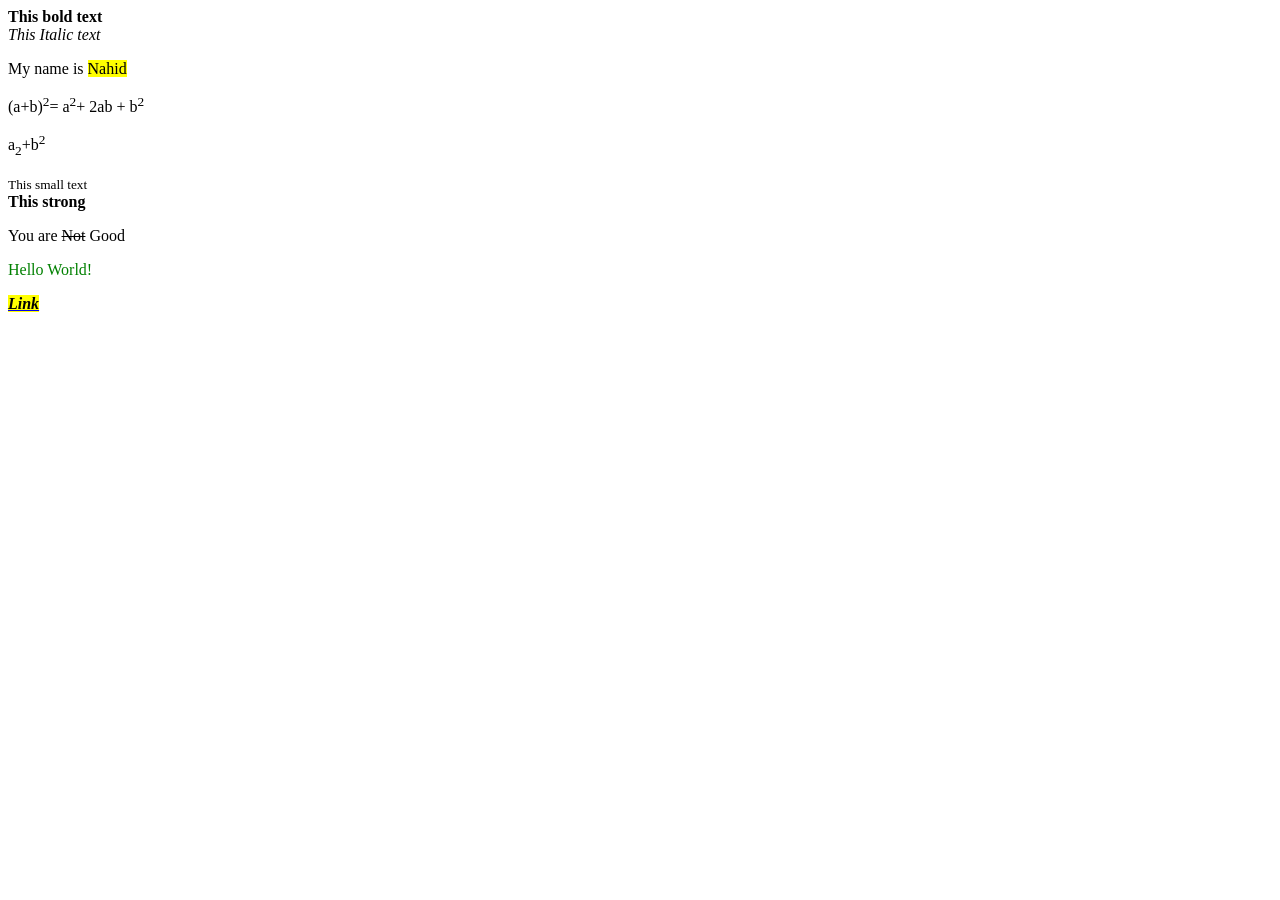
==== HTML/Basic.html @ ea89b9df "Learn basic HTML" ====
<!DOCTYPE html>
<html>
    <head>
        <title>For Testing Perpous</title>
    </head>
    <body>
        <b>This bold text</b>
        <br>
        <i>This Italic text</i>
        <p>My name is <mark>Nahid</mark></p>
        <p>(a+b)<sup>2</sup>= a<sup>2</sup>+ 2ab + b<sup>2</sup></p>
        <p>a<sub>2</sub>+b<sup>2</sup></p>


        <small>This small text</small>
        <br>
        <strong>This strong</strong>
        <p>You are <del>Not</del> Good</p>

        <!--This is a comment-->
        <p style="color: green;">Hello World!</p>
        <a href="https://www.w3schools.com/"><mark><strong><b><i>Link</i></b></strong></mark></a>
    </body>
</html>
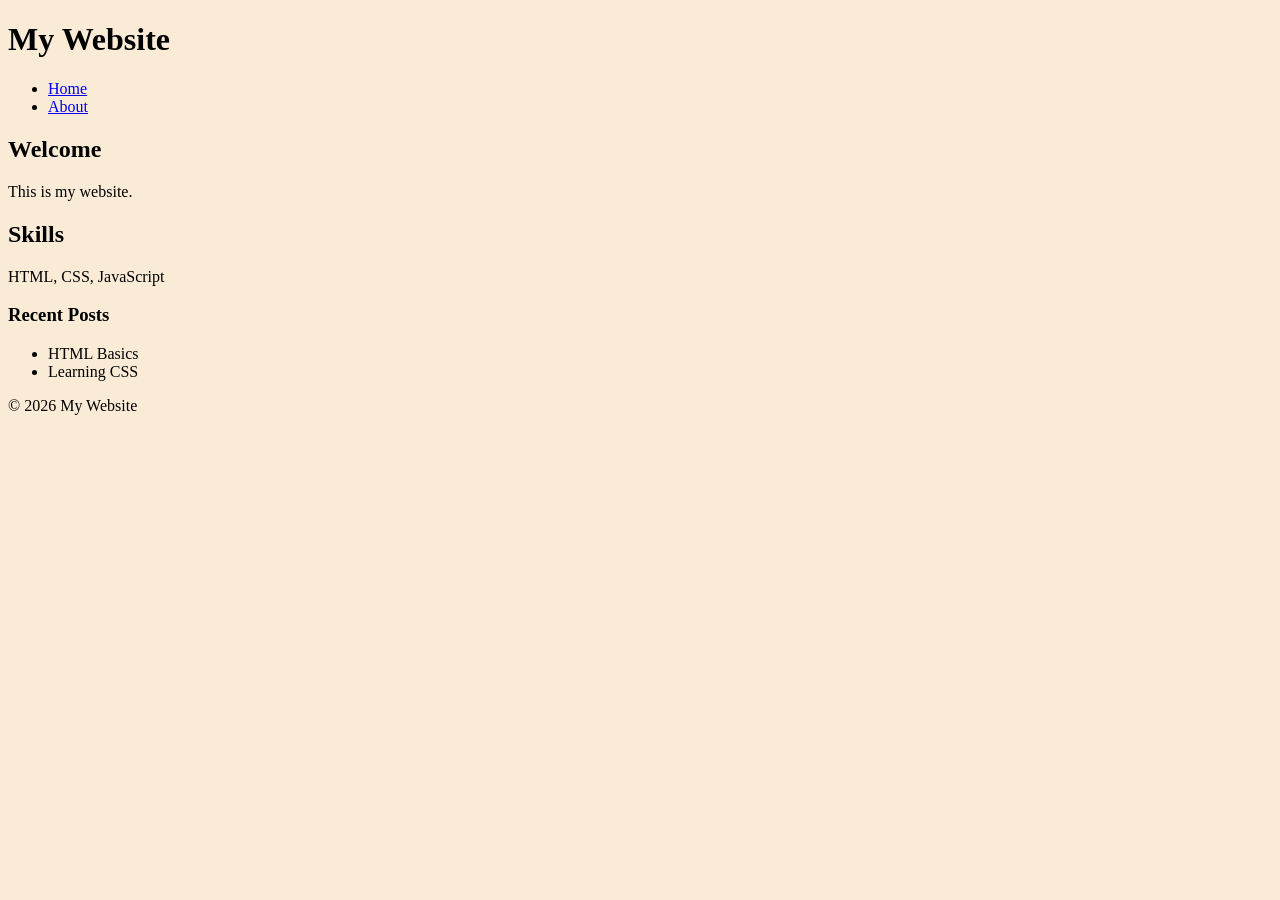
==== commit 443da0f5: "write basic code of HTML" ====
--- a/HTML/Basic.html
+++ b/HTML/Basic.html
@@ -1,24 +1,51 @@
 <!DOCTYPE html>
-<html>
-    <head>
-        <title>For Testing Perpous</title>
-    </head>
-    <body>
-        <b>This bold text</b>
-        <br>
-        <i>This Italic text</i>
-        <p>My name is <mark>Nahid</mark></p>
-        <p>(a+b)<sup>2</sup>= a<sup>2</sup>+ 2ab + b<sup>2</sup></p>
-        <p>a<sub>2</sub>+b<sup>2</sup></p>
+<html lang="en">
+<head>
+    <style>
+        body{background-color:antiquewhite;}
+    </style>
+    <meta charset="UTF-8">
+    <meta name="viewport" content="width=device-width, initial-scale=1.0">
+    <title>My Website</title>
+    <link rel="stylesheet" href="css/style.css">
+</head>
+<body>
 
+    <header>
+        <h1>My Website</h1>
+    </header>
 
-        <small>This small text</small>
-        <br>
-        <strong>This strong</strong>
-        <p>You are <del>Not</del> Good</p>
+    <nav>
+        <ul>
+            <li><a href="#">Home</a></li>
+            <li><a href="#">About</a></li>
+        </ul>
+    </nav>
 
-        <!--This is a comment-->
-        <p style="color: green;">Hello World!</p>
-        <a href="https://www.w3schools.com/"><mark><strong><b><i>Link</i></b></strong></mark></a>
-    </body>
+    <main>
+        <section>
+            <h2>Welcome</h2>
+            <p>This is my website.</p>
+        </section>
+    </main>
+    
+    <section>
+    <h2>Skills</h2>
+    <p>HTML, CSS, JavaScript</p>
+    </section>
+
+    <aside>
+    <h3>Recent Posts</h3>
+    <ul>
+        <li>HTML Basics</li>
+        <li>Learning CSS</li>
+    </ul>
+    </aside>
+
+    <footer>
+        <p>© 2026 My Website</p>
+    </footer>
+
+    <script src="js/script.js"></script>
+</body>
 </html>
